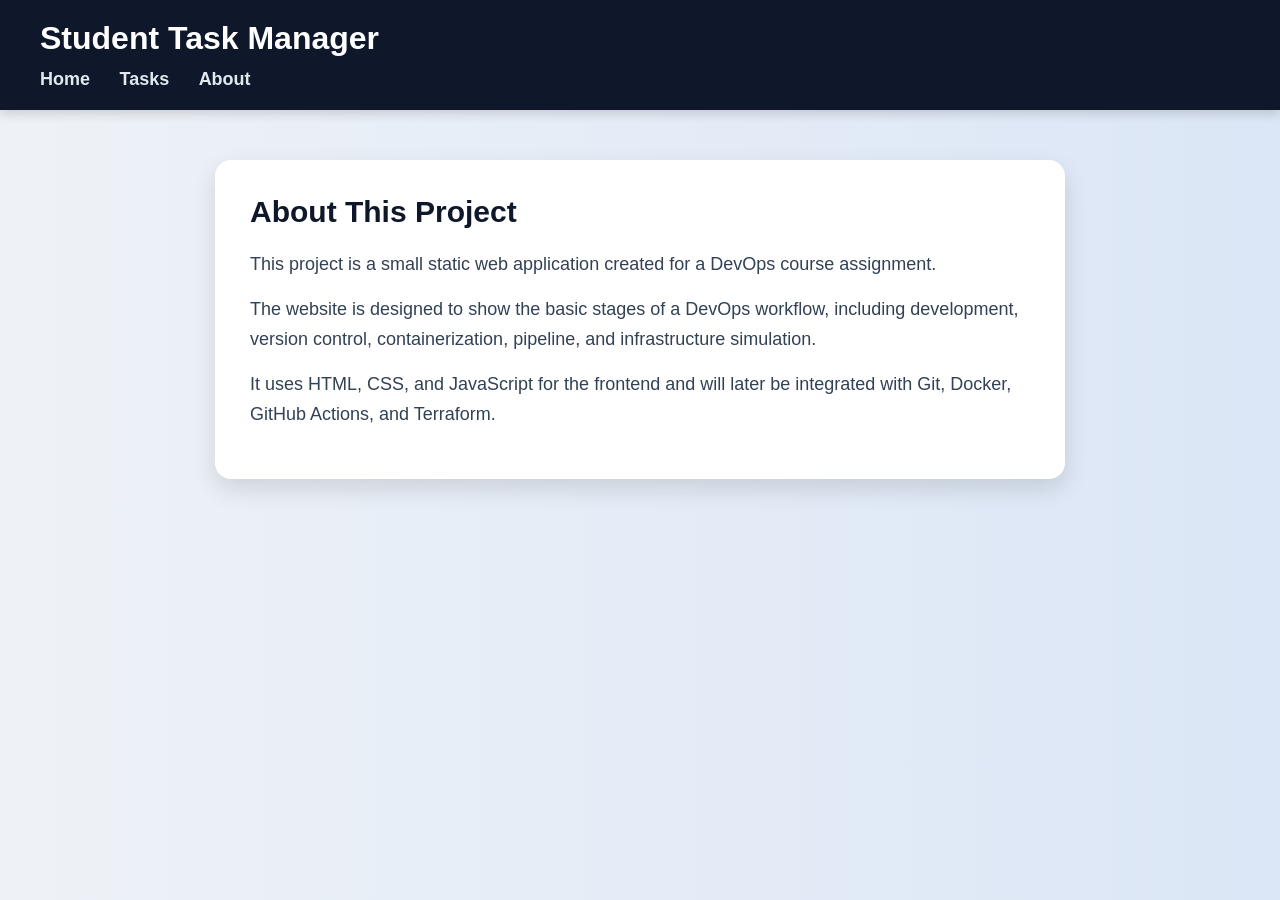
==== about.html @ 8904c399 "Initial commit for student task manager website" ====
<!DOCTYPE html>
<html lang="en">
<head>
  <meta charset="UTF-8">
  <meta name="viewport" content="width=device-width, initial-scale=1.0">
  <title>About</title>
  <link rel="stylesheet" href="style.css">
</head>
<body>
  <nav>
    <h1>Student Task Manager</h1>
    <ul>
      <li><a href="index.html">Home</a></li>
      <li><a href="tasks.html">Tasks</a></li>
      <li><a href="about.html">About</a></li>
    </ul>
  </nav>

  <main>
  <section class="card">
    <h2>About This Project</h2>
    <p>This project is a small static web application created for a DevOps course assignment.</p>
    <p>The website is designed to show the basic stages of a DevOps workflow, including development, version control, containerization, pipeline, and infrastructure simulation.</p>
    <p>It uses HTML, CSS, and JavaScript for the frontend and will later be integrated with Git, Docker, GitHub Actions, and Terraform.</p>
  </section>
</main>
</body>
</html>
---- style.css ----
* {
  margin: 0;
  padding: 0;
  box-sizing: border-box;
}

body {
  font-family: Arial, sans-serif;
  background: linear-gradient(to right, #eef2f7, #dbe6f6);
  color: #222;
  min-height: 100vh;
}

nav {
  background: #0f172a;
  color: white;
  padding: 20px 40px;
  box-shadow: 0 4px 10px rgba(0, 0, 0, 0.15);
}

nav h1 {
  font-size: 32px;
  margin-bottom: 12px;
}

nav ul {
  list-style: none;
}

nav ul li {
  display: inline-block;
  margin-right: 25px;
}

nav ul li a {
  color: #e2e8f0;
  text-decoration: none;
  font-size: 18px;
  font-weight: bold;
  transition: 0.3s;
}

nav ul li a:hover {
  color: #38bdf8;
}

main {
  display: flex;
  justify-content: center;
  align-items: flex-start;
  padding: 50px 20px;
}

.card {
  background: white;
  width: 100%;
  max-width: 850px;
  padding: 35px;
  border-radius: 16px;
  box-shadow: 0 10px 25px rgba(0, 0, 0, 0.12);
}

.card h2 {
  font-size: 30px;
  margin-bottom: 20px;
  color: #0f172a;
}

.card p {
  font-size: 18px;
  line-height: 1.7;
  margin-bottom: 14px;
  color: #334155;
}

input {
  width: 70%;
  padding: 14px;
  font-size: 16px;
  border: 1px solid #cbd5e1;
  border-radius: 10px;
  outline: none;
  margin-right: 10px;
}

input:focus {
  border-color: #38bdf8;
  box-shadow: 0 0 5px rgba(56, 189, 248, 0.4);
}

button {
  padding: 14px 18px;
  font-size: 15px;
  font-weight: bold;
  border: none;
  border-radius: 10px;
  background: #0f172a;
  color: white;
  cursor: pointer;
  transition: 0.3s;
}

button:hover {
  background: #1d4ed8;
}

#taskList {
  margin-top: 25px;
  padding-left: 0;
  list-style: none;
}

#taskList li {
  background: #f8fafc;
  margin-bottom: 12px;
  padding: 14px 16px;
  border-radius: 10px;
  border-left: 5px solid #38bdf8;
  display: flex;
  justify-content: space-between;
  align-items: center;
  font-size: 17px;
}

#taskList li button {
  background: #ef4444;
  padding: 8px 12px;
  font-size: 14px;
}

#taskList li button:hover {
  background: #dc2626;
}
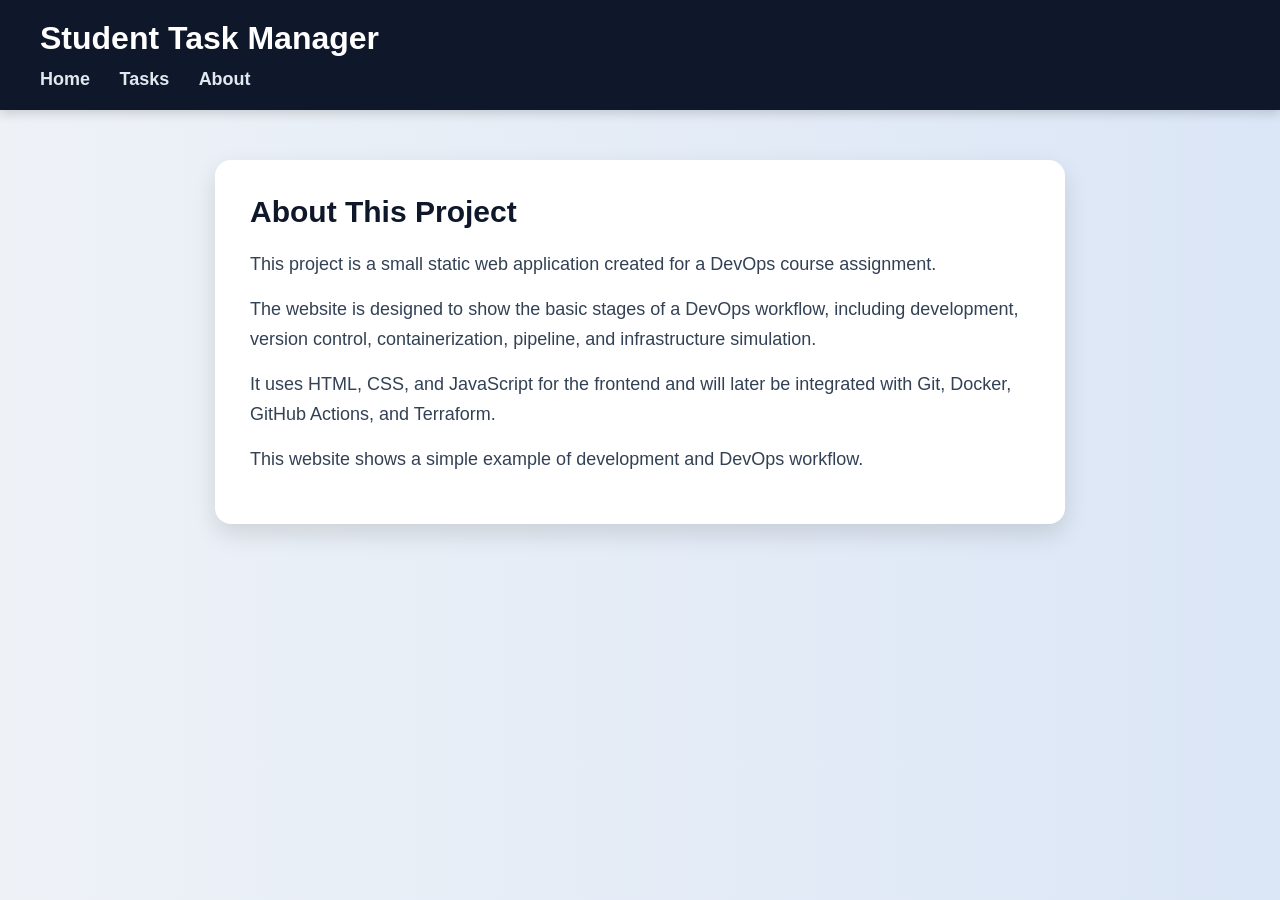
==== commit 48cccd60: "Update about page content" ====
--- a/about.html
+++ b/about.html
@@ -17,12 +17,13 @@
   </nav>
 
   <main>
-  <section class="card">
-    <h2>About This Project</h2>
-    <p>This project is a small static web application created for a DevOps course assignment.</p>
-    <p>The website is designed to show the basic stages of a DevOps workflow, including development, version control, containerization, pipeline, and infrastructure simulation.</p>
-    <p>It uses HTML, CSS, and JavaScript for the frontend and will later be integrated with Git, Docker, GitHub Actions, and Terraform.</p>
-  </section>
-</main>
+    <section class="card">
+      <h2>About This Project</h2>
+      <p>This project is a small static web application created for a DevOps course assignment.</p>
+      <p>The website is designed to show the basic stages of a DevOps workflow, including development, version control, containerization, pipeline, and infrastructure simulation.</p>
+      <p>It uses HTML, CSS, and JavaScript for the frontend and will later be integrated with Git, Docker, GitHub Actions, and Terraform.</p>
+      <p>This website shows a simple example of development and DevOps workflow.</p>
+    </section>
+  </main>
 </body>
 </html>
